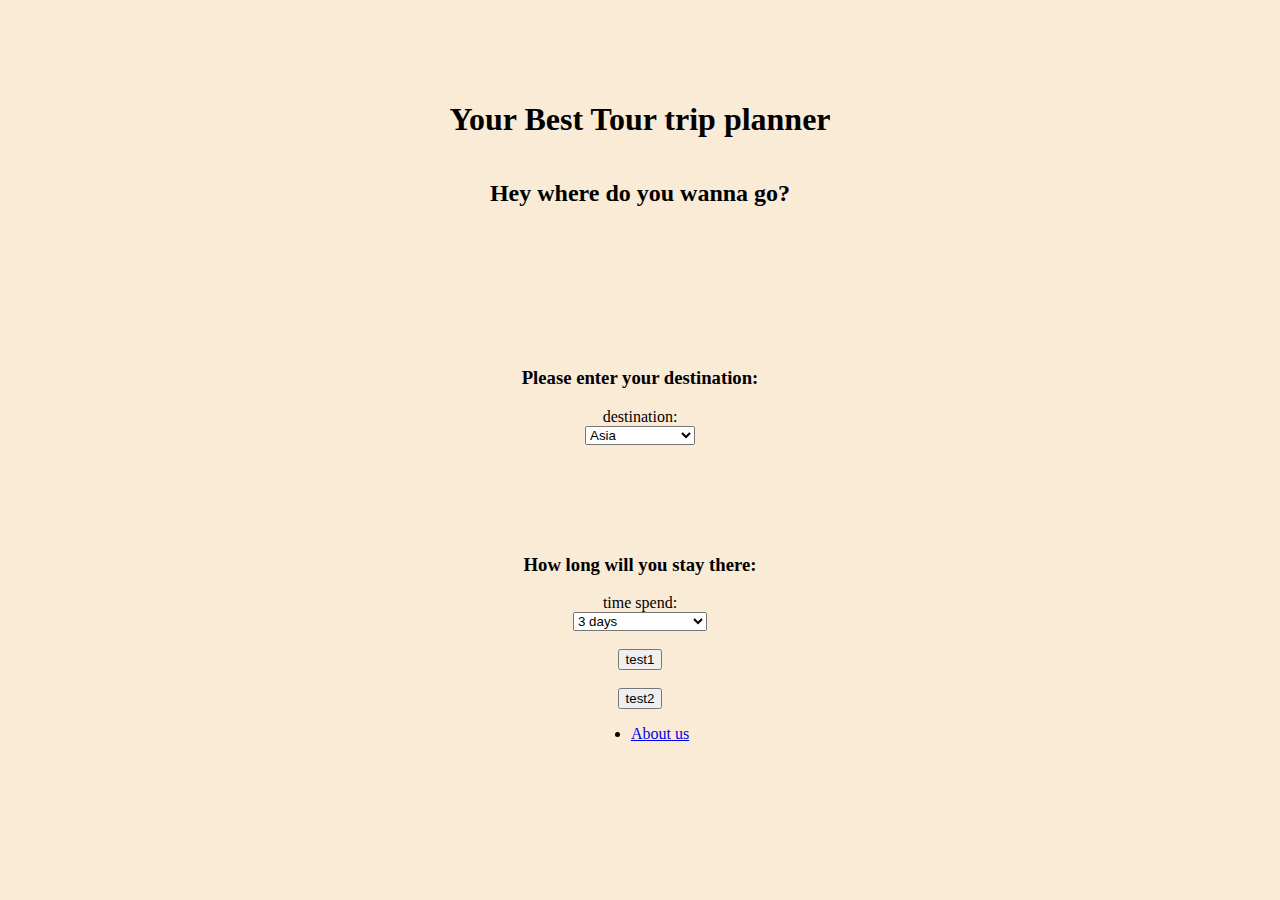
==== index.html @ e9555458 "Update index.html" ====
<!DOCTYPE html>
<html>
    <head>
        <meta charset="utf-8">
        <meta name="viewport" content="width=device-width, initial-scale=1 ">
	<link rel="stylesheet" href="style.css">
    </head>
    <style type="text/css"> 
		body{
		    height: 95vh;
                    background: url(./worldmap.png);
                    background-repeat: no-repeat;
                    background-size: cover;
		    background-color: antiquewhite;
		    color:black;
                    background-position: center;
		    display:flex;
    		    flex-direction:column;
                    align-items: center;
                    justify-content: center;
		}
	</style>
         <h1>Your Best Tour trip planner</h1>
         <h2>Hey where do you wanna go?</h2>
    </body>
    <p>
        <br><br><br><br><br><h3>Please enter your destination:</h3>
	
        <label for="destination">destination:</label>
        <select name="destination" id="destination">
	  
	  <option value="Asia">Asia</option>
	  <option value="Africa">Africa</option>
	  <option value="Europe">Europe</option>  
	  <option value="North America">North America</option>
	  <option value="Oceania">Oceania</option>
          <option value="South America">South America</option>  
	  <option value="Africa">Africa</option>
 
	</select>
	
        
	<br><br><br><br><br><h3>How long will you stay there:</h3>
	<label for="time spend">time spend:</label>
        <select name="time spend" id="time spend">
	  
	  <option value="3day">3 days</option>
	  <option value="7day">7 days</option>
	  <option value="15day">15 days</option>  
	  <option value="30day">30 days</option>
	  <option value="morethan">more than a month</option>
        
	</select>
        <br>
	<a href="https://www.visitbeijing.com.cn/">
	 <button>test1</button>
	</a>
	<br>
	<a href="index2.html">
	 <button>test2</button>
	</a>
	    
	<section>
	    <ul>
        	<li><a href="#">About us</a></li>
            </ul>
	</section>
    </p>
</html>
---- style.css ----
h1{
    display: flex;
    flex-direction: column;
    align-items: center;
    justify-content: center;
}
h2{
    display: flex;
    flex-direction: column;
    align-items: center;
    justify-content: center;
}
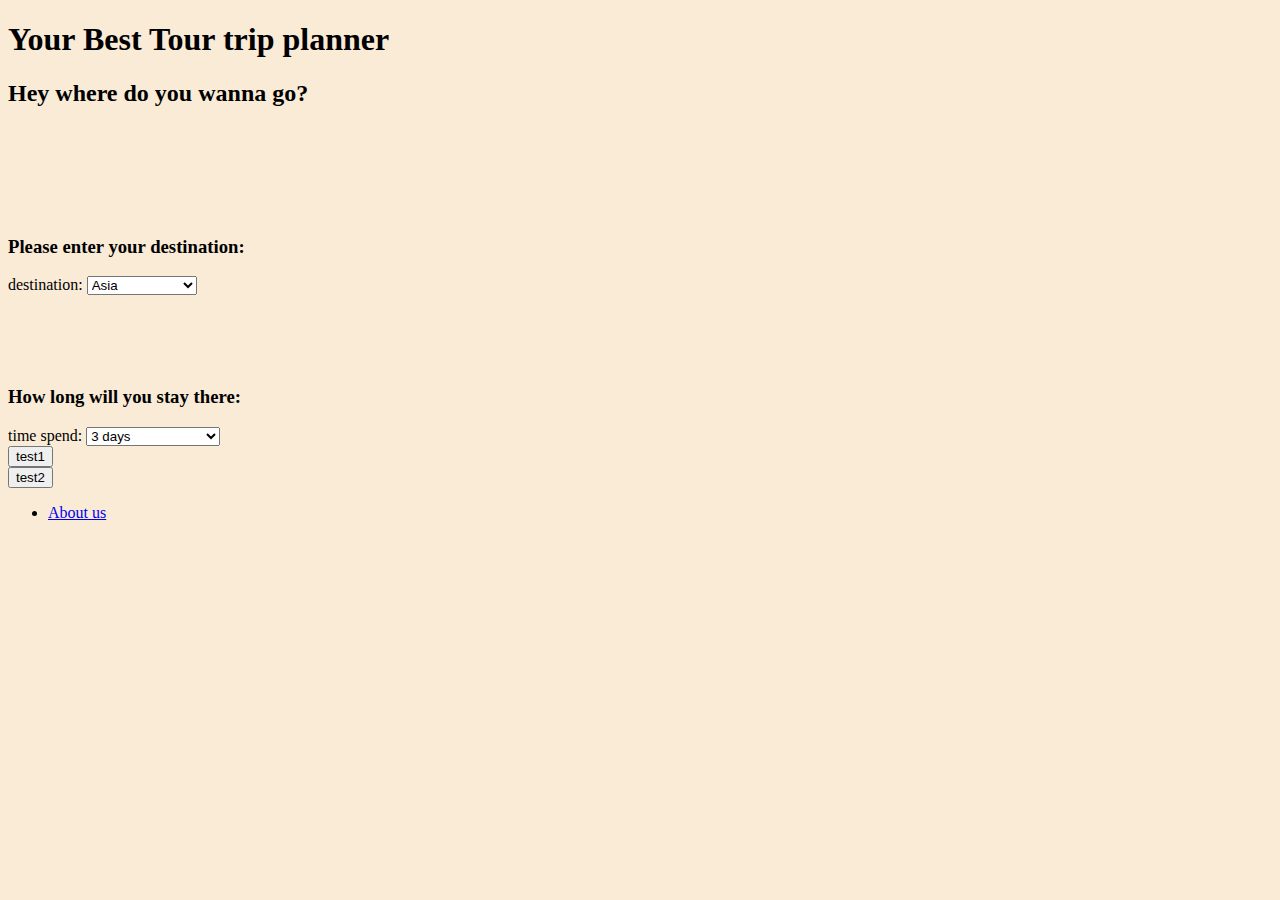
==== commit 14f45c90: "Update index.html" ====
--- a/index.html
+++ b/index.html
@@ -2,8 +2,8 @@
 <html>
     <head>
         <meta charset="utf-8">
-        <meta name="viewport" content="width=device-width, initial-scale=1 ">
-	<link rel="stylesheet" href="style.css">
+        <meta name="viewport" content="width=device-width, initial-scale=1 "> 
+        <title>Your Best Tour trip planner </title>
     </head>
     <style type="text/css"> 
 		body{
@@ -12,15 +12,10 @@
                     background-repeat: no-repeat;
                     background-size: cover;
 		    background-color: antiquewhite;
-		    color:black;
                     background-position: center;
-		    display:flex;
-    		    flex-direction:column;
-                    align-items: center;
-                    justify-content: center;
 		}
 	</style>
-         <h1>Your Best Tour trip planner</h1>
+        <h1>Your Best Tour trip planner</h1>
          <h2>Hey where do you wanna go?</h2>
     </body>
     <p>
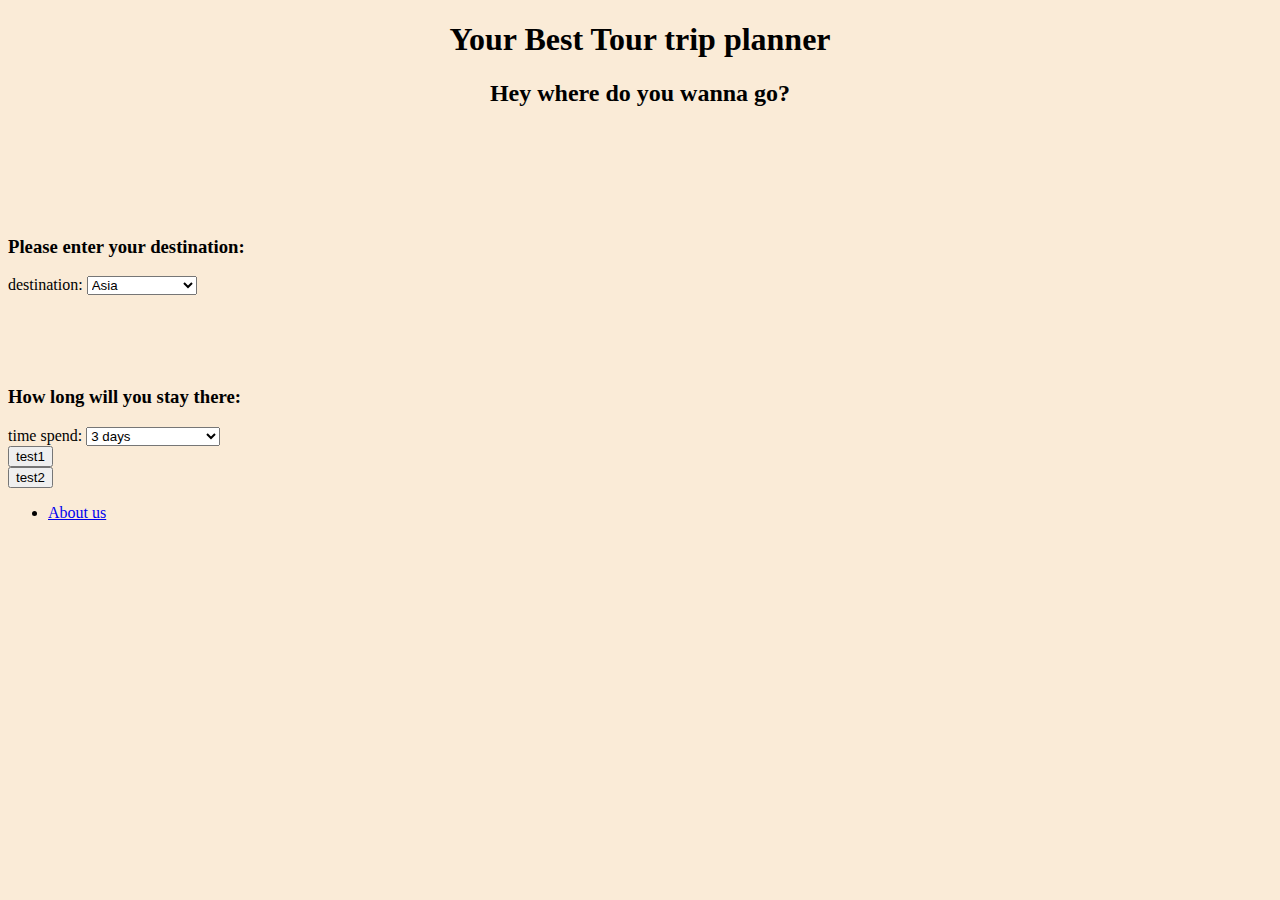
==== commit 88834ec0: "Update index.html" ====
--- a/index.html
+++ b/index.html
@@ -4,6 +4,7 @@
         <meta charset="utf-8">
         <meta name="viewport" content="width=device-width, initial-scale=1 "> 
         <title>Your Best Tour trip planner </title>
+	<link rel="stylesheet" href="style.css">
     </head>
     <style type="text/css"> 
 		body{
--- a/style.css
+++ b/style.css
@@ -0,0 +1,13 @@
+
+h1{
+    display: flex;
+    flex-direction: column;
+    align-items: center;
+    justify-content: center;
+}
+h2{
+    display: flex;
+    flex-direction: column;
+    align-items: center;
+    justify-content: center;
+}
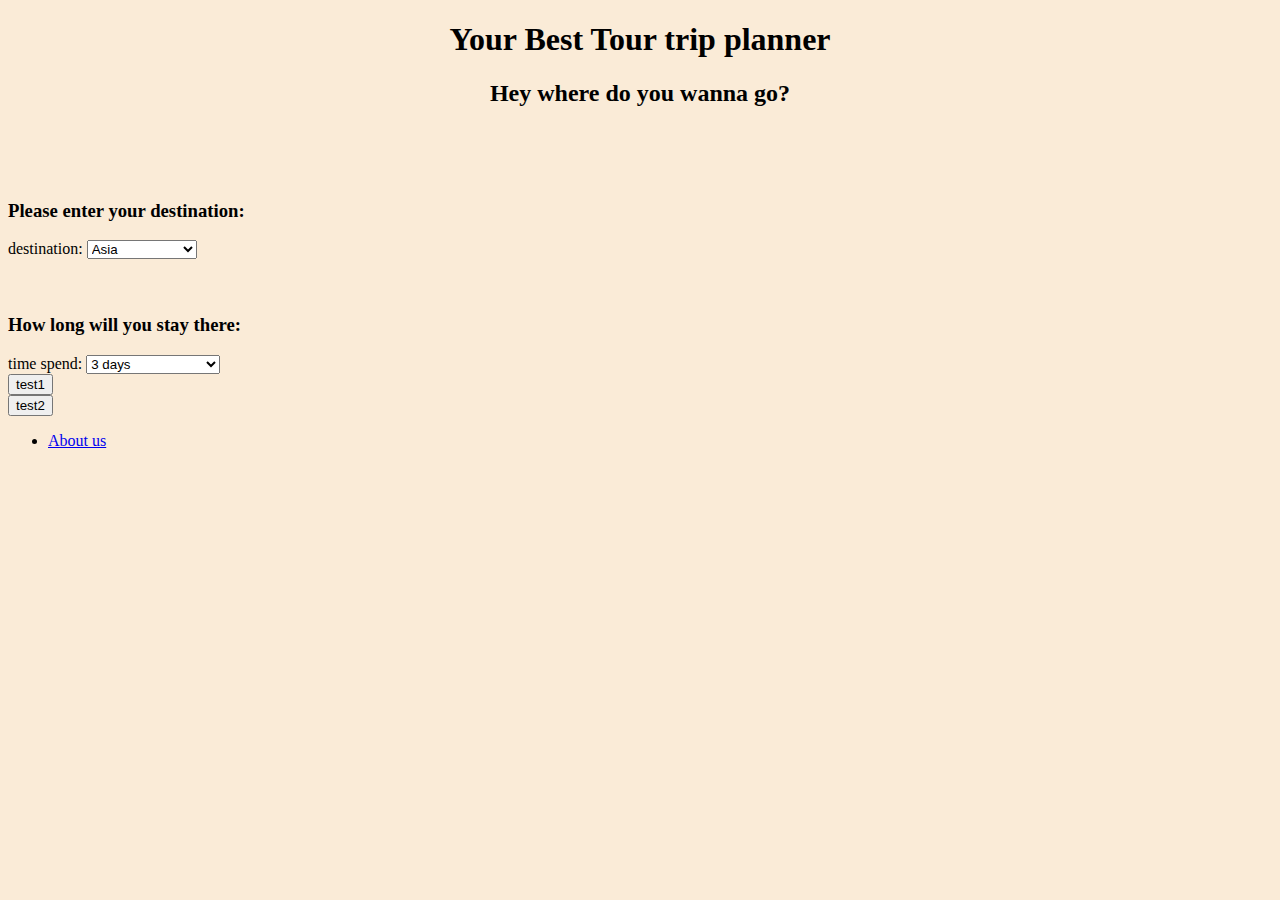
==== commit ba254bfd: "Update index.html" ====
--- a/index.html
+++ b/index.html
@@ -20,7 +20,7 @@
          <h2>Hey where do you wanna go?</h2>
     </body>
     <p>
-        <br><br><br><br><br><h3>Please enter your destination:</h3>
+        <br><br><br><h3>Please enter your destination:</h3>
 	
         <label for="destination">destination:</label>
         <select name="destination" id="destination">
@@ -36,7 +36,7 @@
 	</select>
 	
         
-	<br><br><br><br><br><h3>How long will you stay there:</h3>
+	<br><br><br><h3>How long will you stay there:</h3>
 	<label for="time spend">time spend:</label>
         <select name="time spend" id="time spend">
 	  
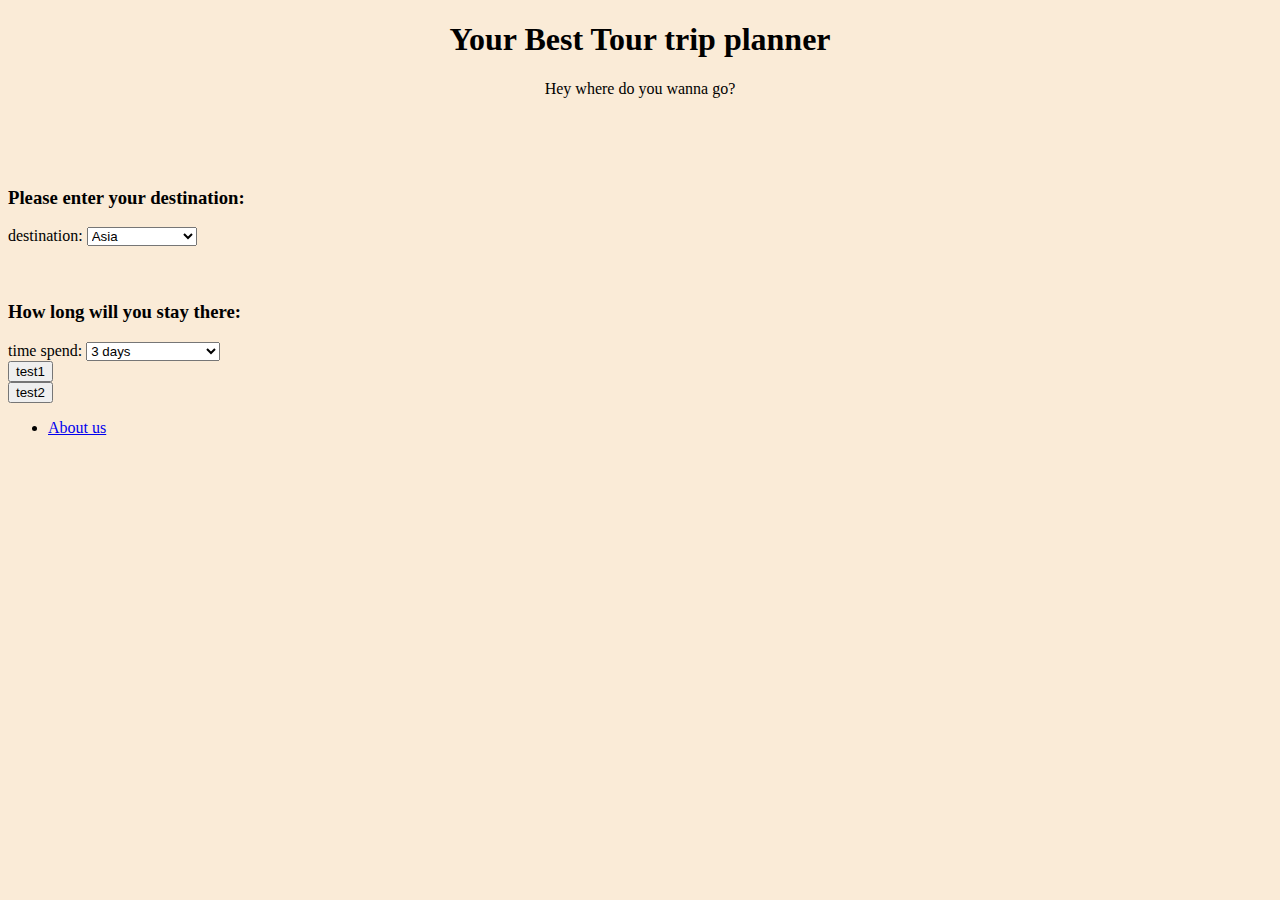
==== commit 2c8e45d3: "Update index.html" ====
--- a/index.html
+++ b/index.html
@@ -17,7 +17,7 @@
 		}
 	</style>
         <h1>Your Best Tour trip planner</h1>
-         <h2>Hey where do you wanna go?</h2>
+         <h>Hey where do you wanna go?</h>
     </body>
     <p>
         <br><br><br><h3>Please enter your destination:</h3>
--- a/style.css
+++ b/style.css
@@ -5,9 +5,12 @@
     align-items: center;
     justify-content: center;
 }
-h2{
+
+h{
     display: flex;
     flex-direction: column;
     align-items: center;
     justify-content: center;
 }
+
+
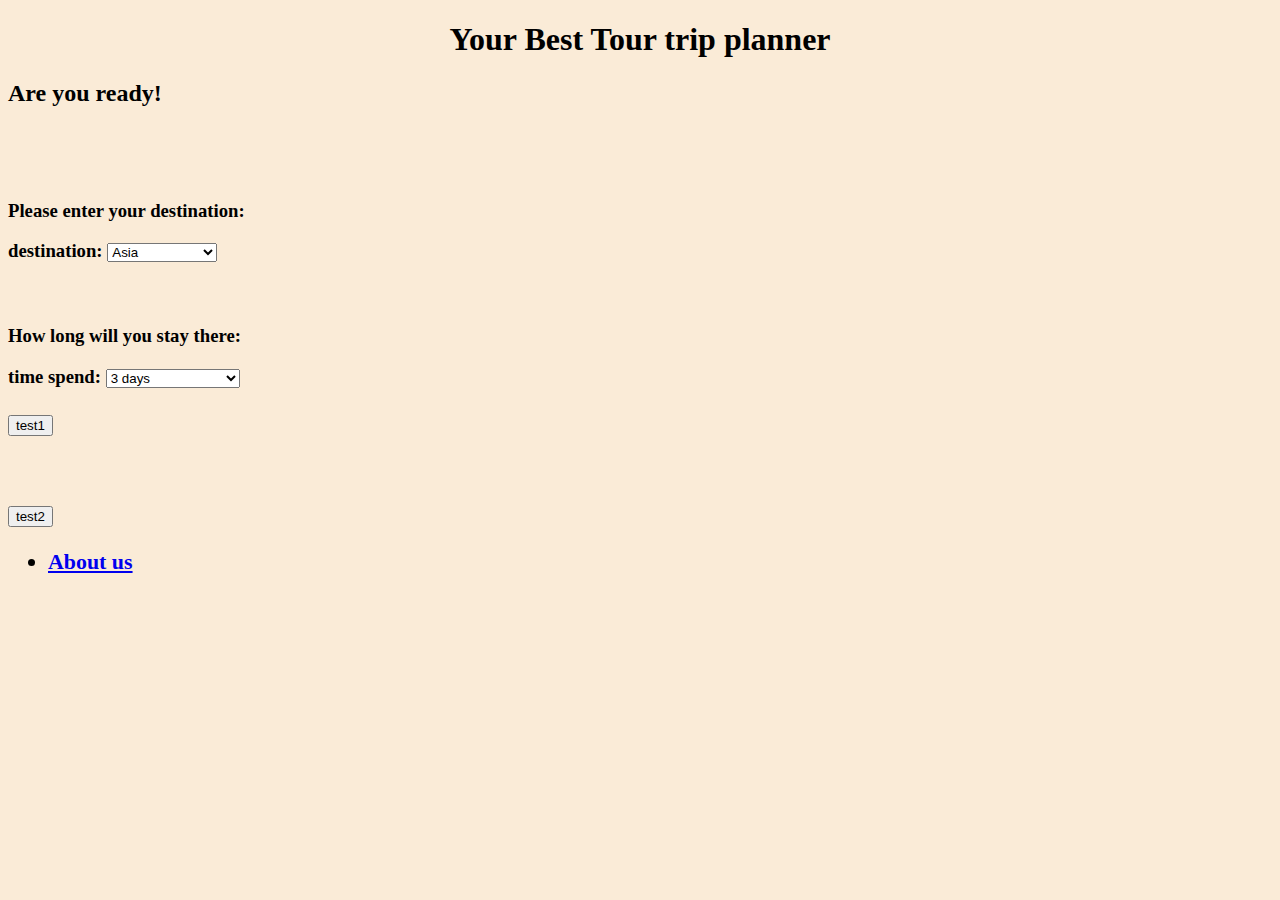
==== commit ba4ef789: "Update index.html" ====
--- a/index.html
+++ b/index.html
@@ -17,12 +17,12 @@
 		}
 	</style>
         <h1>Your Best Tour trip planner</h1>
-         <h>Hey where do you wanna go?</h>
+         <h2>Are you ready!</h2>
     </body>
     <p>
         <br><br><br><h3>Please enter your destination:</h3>
 	
-        <label for="destination">destination:</label>
+        <h3><label for="destination">destination:</label>
         <select name="destination" id="destination">
 	  
 	  <option value="Asia">Asia</option>
@@ -32,12 +32,12 @@
 	  <option value="Oceania">Oceania</option>
           <option value="South America">South America</option>  
 	  <option value="Africa">Africa</option>
- 
+ 	</h3>
 	</select>
 	
         
 	<br><br><br><h3>How long will you stay there:</h3>
-	<label for="time spend">time spend:</label>
+	<h3><label for="time spend">time spend:</label>
         <select name="time spend" id="time spend">
 	  
 	  <option value="3day">3 days</option>
@@ -45,20 +45,20 @@
 	  <option value="15day">15 days</option>  
 	  <option value="30day">30 days</option>
 	  <option value="morethan">more than a month</option>
-        
+        </h3>
 	</select>
         <br>
 	<a href="https://www.visitbeijing.com.cn/">
-	 <button>test1</button>
+	 <h3><button>test1</button></h3>
 	</a>
 	<br>
 	<a href="index2.html">
-	 <button>test2</button>
+	 <h3><button>test2</button></h3>
 	</a>
 	    
 	<section>
 	    <ul>
-        	<li><a href="#">About us</a></li>
+        	<h3><li><a href="#">About us</a></li></h3>
             </ul>
 	</section>
     </p>
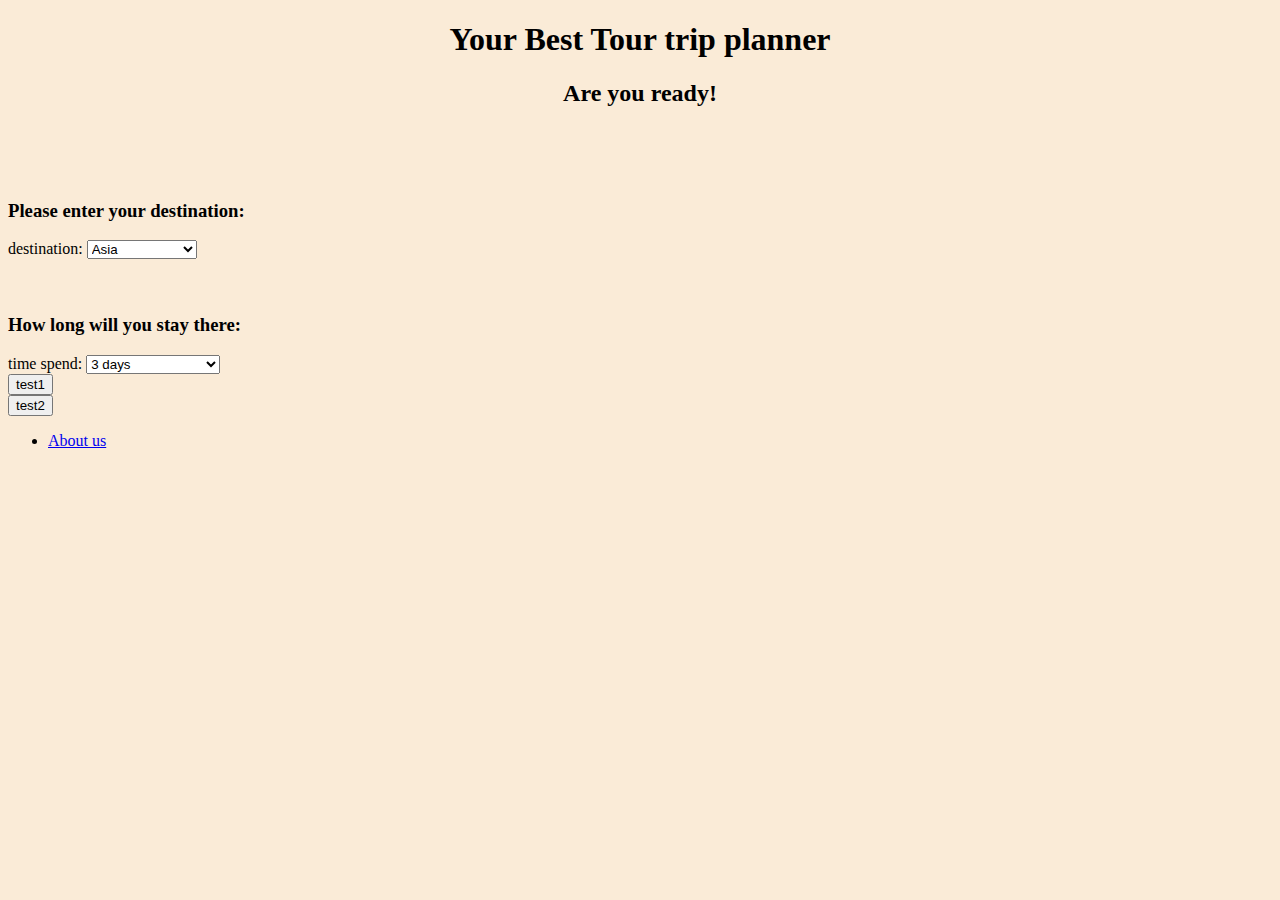
==== commit aea7f52c: "Update index.html" ====
--- a/index.html
+++ b/index.html
@@ -22,7 +22,7 @@
     <p>
         <br><br><br><h3>Please enter your destination:</h3>
 	
-        <h3><label for="destination">destination:</label>
+        <label for="destination">destination:</label>
         <select name="destination" id="destination">
 	  
 	  <option value="Asia">Asia</option>
@@ -32,12 +32,12 @@
 	  <option value="Oceania">Oceania</option>
           <option value="South America">South America</option>  
 	  <option value="Africa">Africa</option>
- 	</h3>
+ 	
 	</select>
 	
         
 	<br><br><br><h3>How long will you stay there:</h3>
-	<h3><label for="time spend">time spend:</label>
+	<label for="time spend">time spend:</label>
         <select name="time spend" id="time spend">
 	  
 	  <option value="3day">3 days</option>
@@ -45,20 +45,20 @@
 	  <option value="15day">15 days</option>  
 	  <option value="30day">30 days</option>
 	  <option value="morethan">more than a month</option>
-        </h3>
+        
 	</select>
         <br>
 	<a href="https://www.visitbeijing.com.cn/">
-	 <h3><button>test1</button></h3>
+	   <button>test1</button>
 	</a>
 	<br>
 	<a href="index2.html">
-	 <h3><button>test2</button></h3>
+	  <button>test2</button>
 	</a>
 	    
 	<section>
 	    <ul>
-        	<h3><li><a href="#">About us</a></li></h3>
+        	<li><a href="#">About us</a></li>
             </ul>
 	</section>
     </p>
--- a/style.css
+++ b/style.css
@@ -6,11 +6,10 @@
     justify-content: center;
 }
 
-h{
+h2{
+    fontsize:30px;
     display: flex;
     flex-direction: column;
     align-items: center;
     justify-content: center;
 }
-
-
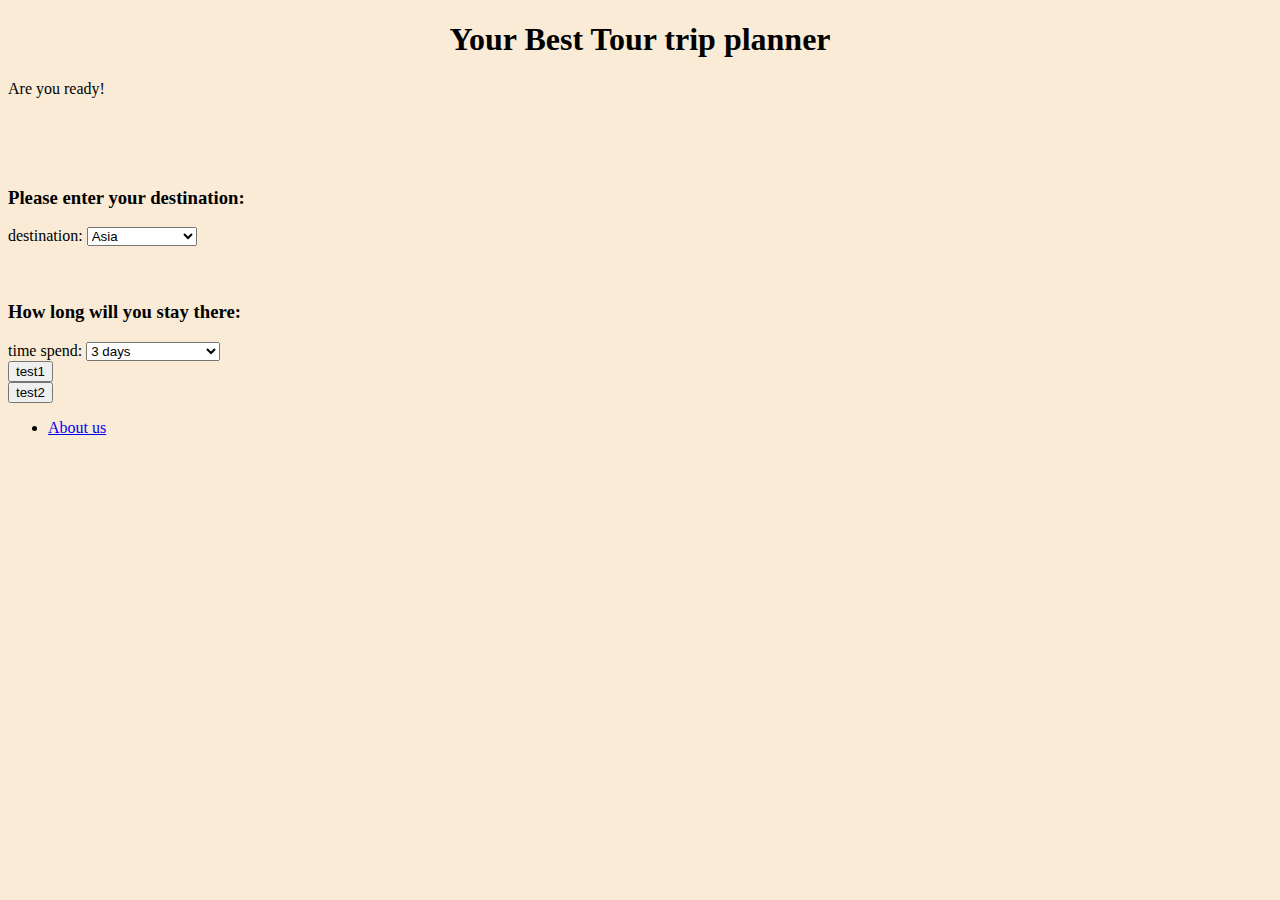
==== commit 5132d297: "Update index.html" ====
--- a/index.html
+++ b/index.html
@@ -17,7 +17,7 @@
 		}
 	</style>
         <h1>Your Best Tour trip planner</h1>
-         <h2>Are you ready!</h2>
+         <h>Are you ready!</h>
     </body>
     <p>
         <br><br><br><h3>Please enter your destination:</h3>
